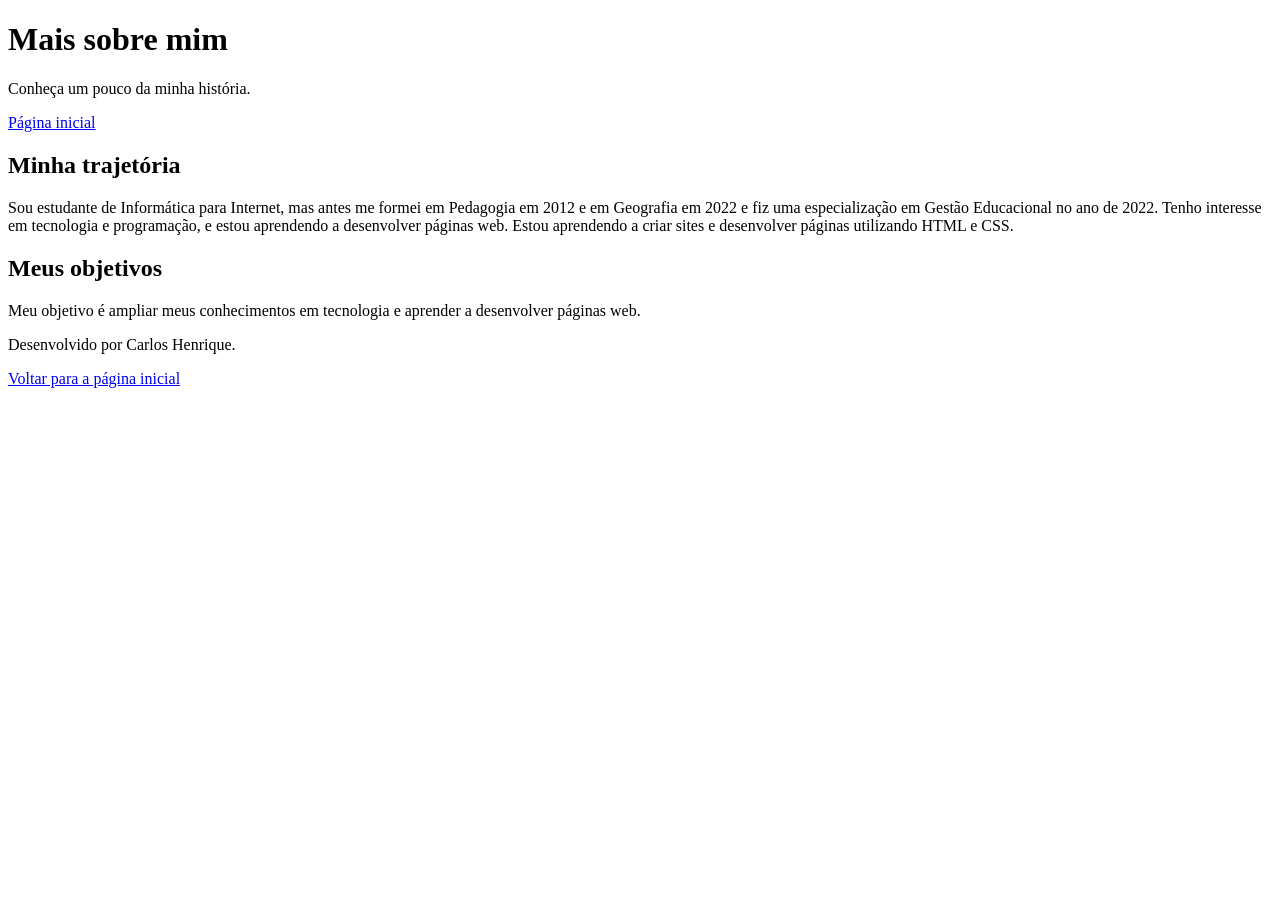
==== Sobre.html @ ebf715c0 "Add files via upload" ====
<!DOCTYPE html>
<html lang="pt-BR">
<head>
    <meta charset="UTF-8">
    <meta name="viewport" content="width=device-width, initial-scale=1.0">
    <title>Sobre Mim</title>
    <link rel="stylesheet" href="css/style.css">
</head>
<body>

    <header>
        <h1>Mais sobre mim</h1>
        <p>Conheça um pouco da minha história.</p>
    </header>

    <nav>
        <a href="index.html">Página inicial</a>
    </nav>

    <main>
        <section>
            <h2>Minha trajetória</h2>
            <p>
                Sou estudante de Informática para Internet, mas antes me formei em Pedagogia em 2012 e em Geografia em 2022 e fiz uma especialização em Gestão Educacional no ano de 2022. Tenho interesse em tecnologia e programação, e estou aprendendo a desenvolver páginas web.
                Estou aprendendo a criar sites e desenvolver
                páginas utilizando HTML e CSS.
            </p>
        </section>

        <section>
            <h2>Meus objetivos</h2>
            <p>
                Meu objetivo é ampliar meus conhecimentos em
                tecnologia e aprender a desenvolver páginas web.
            </p>
        </section>
    </main>

    <footer>
        <p>Desenvolvido por Carlos Henrique.</p>
        <a href="index.html">Voltar para a página inicial</a>
    </footer>

</body>
</html>
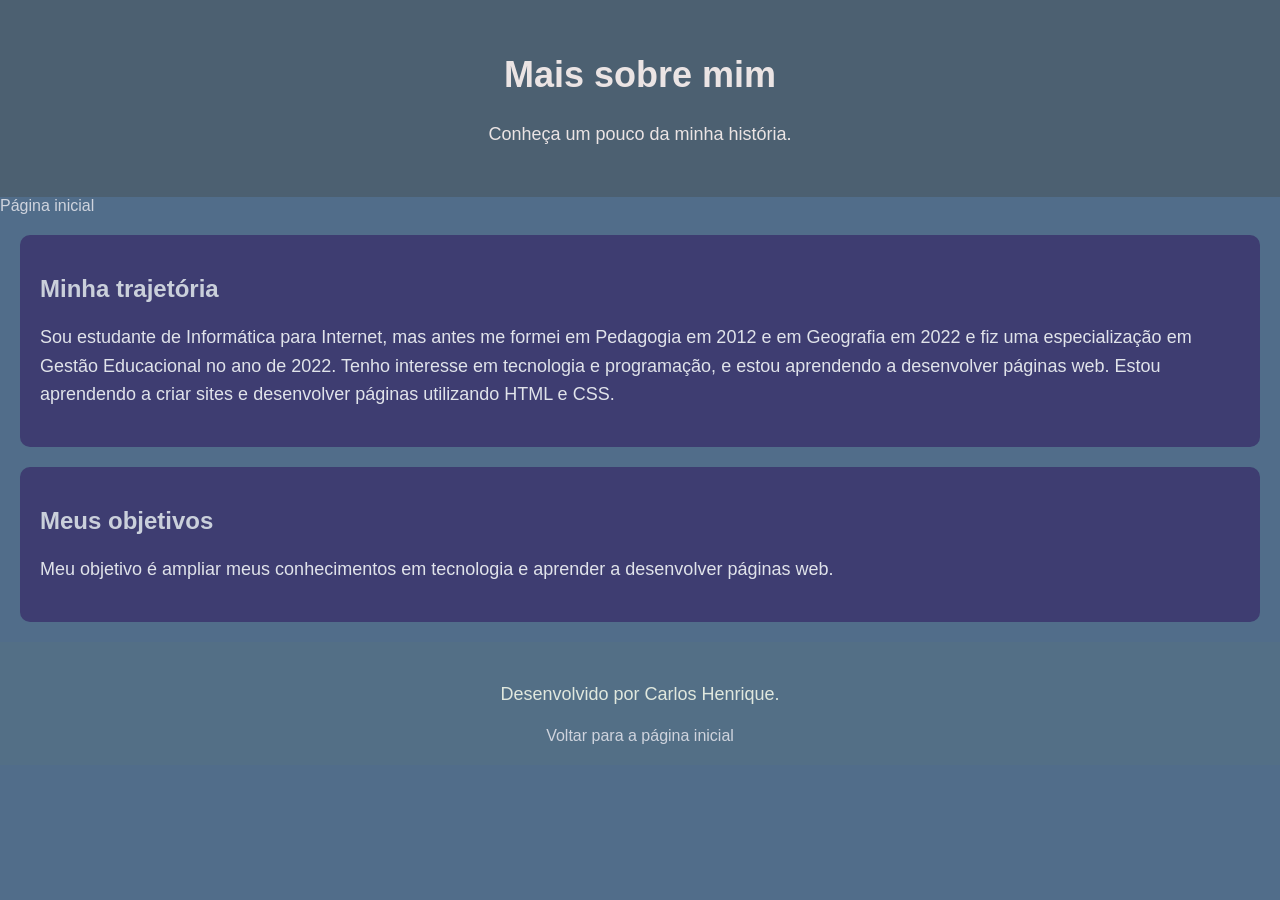
==== commit 3f7b1461: "Rename sobre.html to Sobre.html" ====
--- a/Sobre.html
+++ b/Sobre.html
@@ -42,4 +42,4 @@
     </footer>
 
 </body>
-</html>+</html>
--- a/css/style.css
+++ b/css/style.css
@@ -0,0 +1,55 @@
+body {
+    font-family: Arial, sans-serif;
+    background-color: #516d8a;
+    color: #e0e3ea;
+    margin: 0;
+}
+
+header {
+    background-color: #4c6071;
+    color: rgb(235 228 228);
+    text-align: center;
+    padding: 30px;
+}
+
+h1 {
+    font-size: 36px;
+}
+
+h2 {
+    color: #cad0db;
+}
+
+p {
+    font-size: 18px;
+    line-height: 1.6;
+}
+
+section {
+    background-color: rgb(62 61 113);
+    margin: 20px;
+    padding: 20px;
+    border-radius: 10px;
+}
+
+img {
+    max-width: 100%;
+    height: auto;
+    border-radius: 10px;
+}
+
+a {
+    color: #cfd4de;
+    text-decoration: none;
+}
+
+a:hover {
+    text-decoration: underline;
+}
+
+footer {
+    background-color: #536f86;
+    color: rgb(224 232 222);
+    text-align: center;
+    padding: 20px;
+}
